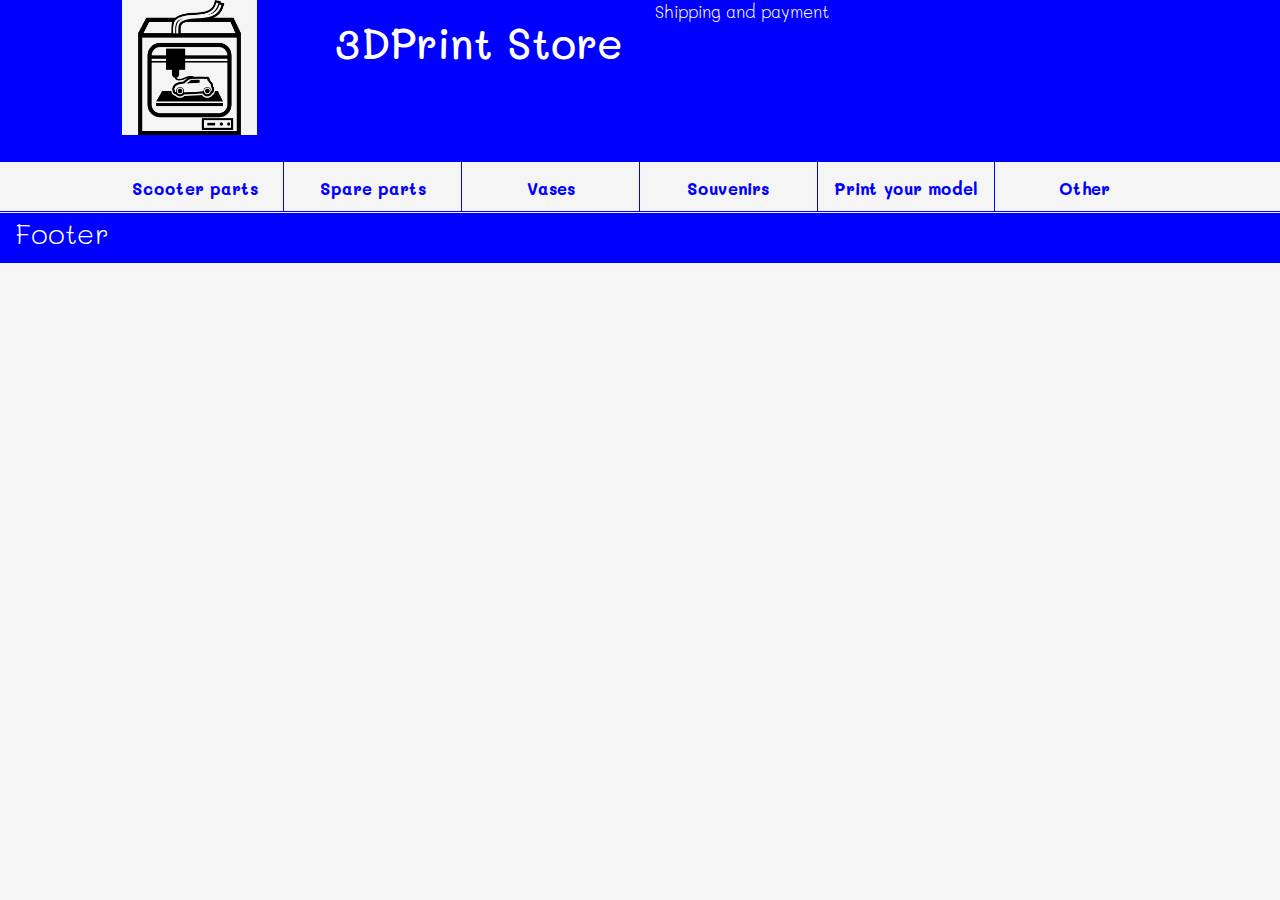
==== category.html @ 894fbd0d "Add topMenu scr Add category html" ====
<!DOCTYPE html>
<html lang="en">
<head>
    <meta charset="UTF-8">
    <title>3DPrint Store</title>
    <link rel="icon" type="image/png" href="images/support/icon_logo.png" />
    <link href="https://fonts.googleapis.com/css?family=Roboto:300,400,700" rel="stylesheet">
    <link href="https://fonts.googleapis.com/css?family=Alice" rel="stylesheet">
    <link href="https://fonts.googleapis.com/css?family=Mali" rel="stylesheet">
    <!-- Latest compiled and minified CSS -->
    <link rel="stylesheet" href="https://maxcdn.bootstrapcdn.com/bootstrap/4.0.0/css/bootstrap.min.css" integrity="sha384-Gn5384xqQ1aoWXA+058RXPxPg6fy4IWvTNh0E263XmFcJlSAwiGgFAW/dAiS6JXm" crossorigin="anonymous">

    <!-- Latest compiled JavaScript -->
    <script src="https://maxcdn.bootstrapcdn.com/bootstrap/4.0.0/js/bootstrap.min.js" integrity="sha384-JZR6Spejh4U02d8jOt6vLEHfe/JQGiRRSQQxSfFWpi1MquVdAyjUar5+76PVCmYl" crossorigin="anonymous"></script>
    <meta name="viewport" content="width=device-width, initial-scale=1">
    <link rel="stylesheet" href="https://maxcdn.bootstrapcdn.com/bootstrap/3.3.7/css/bootstrap.min.css">
    <script src="https://ajax.googleapis.com/ajax/libs/jquery/3.3.1/jquery.min.js"></script>
    <script src="https://maxcdn.bootstrapcdn.com/bootstrap/3.3.7/js/bootstrap.min.js"></script>





    <link href="css/stl_pg1.css" rel="stylesheet" type="text/css">
    <link href="css/stl_header.css" rel="stylesheet" type="text/css">
    <link href="css/stl_top_menu.css" rel="stylesheet" type="text/css">
    <link href="css/stl_carousel.css" rel="stylesheet" type="text/css">
    <link href="css/stl_catalog.css" rel="stylesheet" type="text/css">
    <link href="css/stl_footer.css" rel="stylesheet" type="text/css">


    <script src="scripts/scr_create_header.js"></script>
    <script src="scripts/scr_create_top_menu.js"></script>
    <script src="scripts/scr_create_footer.js"></script>
    <script src="scripts/scr_create_delivery_terms.js"></script>



</head>
<body>


<div class="container-fluid">
    <div  class="row">
        <div id="header" class="col-12" >
            <!--<div class="row">-->
                <!--<div class="col-2 offset-1">-->
                   <!--<a href="main.html"> <img src="images/support/icon_logo.png"></a>-->
                <!--</div>-->
                <!--<div class="col-3">-->
                    <!--<a href="main.html"> <h1>3DPrint Store</h1></a>-->
                <!--</div>-->

                <!--<div class="col-3">-->
                    <!--<a href="delivery.html"> <p>Shipping and payment</p></a>-->
                <!--</div>-->
            <!--</div>-->
        </div>
    </div>
    <div id="topMenuCont" class="row">
        <div id="topMenu" class="col-12" >
        </div>
    </div>
    
    <div  class="row">
        <div id="container" class="col-10 offset-1">
        </div>
    </div>




    <div class="row" >
        <div  id="footer" class="col-md-12 "  >
        </div>
    </div>



</div>


<script>
    createHeader();
    createTopMenu();
    createFooter();
</script>

</body>





</html>
---- css/stl_pg1.css ----
body{
    font-family: 'Mali', cursive;
    font-weight: 300;
    /*background-image:  url("bg_1.png") 70% 70% no-repeat / cover;*/
    /*padding: 2em;*/
    min-height: 100vh;
    /*text-shadow: 2px 2px whitesmoke;*/
    width: 100%;
    /*background: url("../../bg_1.png") 10% 10% no-repeat / cover;;*/
    background: whitesmoke;

}





#top_menu{
    background: white;
    min-height: 8vh;
}

#top_menu a{
    color: blue;
}
---- css/stl_header.css ----
#header{
    background: blue;
    min-height: 18vh;
    color: white;
}

#header a{
    color: white;
}

#header p{
    font-size: 1.2em;
}

#header h1{
    font-size: 3em;
}

#header img{
     height: 15vh;
     width: 15vh;
     background: whitesmoke;
 }
---- css/stl_top_menu.css ----
#topMenu{
    border-bottom-width: 1px ;
    border-bottom-style: solid ;
    border-bottom-color: blue;
}




[id*="tm_item-"]{
    border-right: blue;
    border-right-style: solid;
    border-right-width: 1px;

    font-size: 1.2em;
    color: blue;
    font-weight: bold;
    text-align: center;
}

[id*="tm_item-"] a{
    color: blue;
}

#tm_item-6{
    border-right: transparent;
}

[id*="tm_item-"] p{
padding-top: 10%
}
---- css/stl_carousel.css ----
#carousel{
    min-height: 60vh;
    padding: 0;
}

.w3-content{
    /*margin-top: 2em;*/
    /*margin-bottom: 2em;*/
    /*margin-left: 1em;*/
    /*margin-right: 1em;*/

}

.w3-content img{
    width: 100%;
    /*height: 10px;*/

    /*filter: blur(5px);*/
    /*-webkit-filter: blur(5px);*/
    /*-moz-filter: blur(5px);*/
    /*-o-filter: blur(5px);*/
    /*-ms-filter: blur(5px);*/
    /*margin: -5px -10px -10px -5px;*/

}


/*img {*/
    /*filter: blur(5px);*/
    /*-webkit-filter: blur(5px);*/
    /*-moz-filter: blur(5px);*/
    /*-o-filter: blur(5px);*/
    /*-ms-filter: blur(5px);*/
/*}*/
---- css/stl_catalog.css ----
#catalog{
    margin-bottom: 5em;
    margin-top: 5em;
}



#catalog_title{
    text-align: center;
    color: whitesmoke;
    font-size: 2em;
}

[id*="ctlg_item-"]{
   padding: 0;
    position: relative;
}

[id*="ctlg_item-"] img{
    width: 100%;
    height: 100%;

}
#catalog p{
    z-index: 2;
}

[id*="ctlg_item-"] p{
    position: absolute;
    bottom: 0;
    alignment: center;
    z-index: 2;
    margin-left: 2em;
    font-size: 1.5em;
    color: whitesmoke;
    text-shadow: gray 1px 1px;
    /*border-radius: 0.5em;*/
    /*border-style:groove;*/
    /*border-width: 1px;*/
    /*border-color: whitesmoke;*/
    padding: 0.5em;
}
---- css/stl_footer.css ----
#footer{
    background: blue;
    color: white;
    font-size: 2em;
}
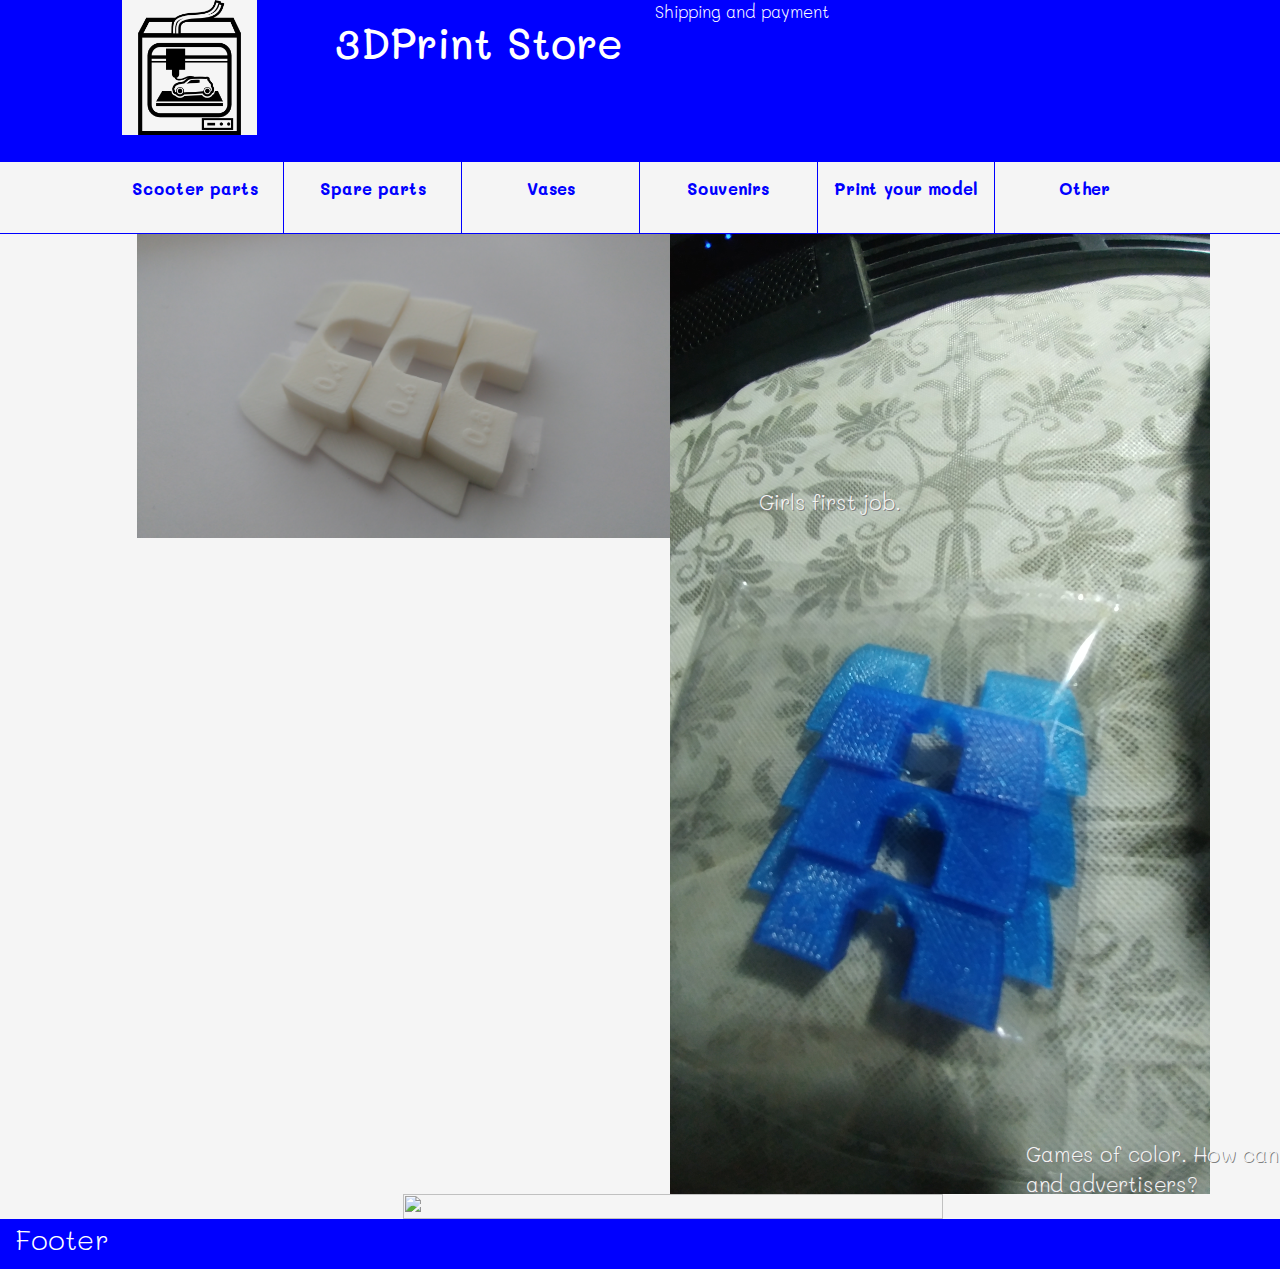
==== commit 26fde37e: "Add category scr" ====
--- a/category.html
+++ b/category.html
@@ -27,12 +27,13 @@
     <link href="css/stl_carousel.css" rel="stylesheet" type="text/css">
     <link href="css/stl_catalog.css" rel="stylesheet" type="text/css">
     <link href="css/stl_footer.css" rel="stylesheet" type="text/css">
+    <link href="css/stl_categories_items.css" rel="stylesheet" type="text/css">
 
 
     <script src="scripts/scr_create_header.js"></script>
     <script src="scripts/scr_create_top_menu.js"></script>
     <script src="scripts/scr_create_footer.js"></script>
-    <script src="scripts/scr_create_delivery_terms.js"></script>
+    <script src="scripts/scr_category.js"></script>
 
 
 
@@ -84,6 +85,8 @@
     createHeader();
     createTopMenu();
     createFooter();
+
+    createCategory();
 </script>
 
 </body>
--- a/css/stl_top_menu.css
+++ b/css/stl_top_menu.css
@@ -2,6 +2,8 @@
     border-bottom-width: 1px ;
     border-bottom-style: solid ;
     border-bottom-color: blue;
+    cursor: pointer;
+    height: 8vh;
 }
 
 
@@ -16,6 +18,12 @@
     color: blue;
     font-weight: bold;
     text-align: center;
+    height: 8vh;
+}
+
+[id*="tm_item-"]:hover{
+    font-size: 1.5em;
+    font-weight: bold;
 }
 
 [id*="tm_item-"] a{
--- a/css/stl_categories_items.css
+++ b/css/stl_categories_items.css
@@ -0,0 +1,42 @@
+#catalog{
+    margin-bottom: 5em;
+    margin-top: 5em;
+}
+
+
+
+#catalog_title{
+    text-align: center;
+    color: whitesmoke;
+    font-size: 2em;
+}
+
+[id*="ctlg_item-"]{
+   padding: 0;
+    position: relative;
+}
+
+[id*="ctlg_item-"] img{
+    width: 100%;
+    height: 100%;
+
+}
+#catalog p{
+    z-index: 2;
+}
+
+[id*="ctlg_item-"] p{
+    position: absolute;
+    bottom: 0;
+    alignment: center;
+    z-index: 2;
+    margin-left: 2em;
+    font-size: 1.5em;
+    color: whitesmoke;
+    text-shadow: gray 1px 1px;
+    /*border-radius: 0.5em;*/
+    /*border-style:groove;*/
+    /*border-width: 1px;*/
+    /*border-color: whitesmoke;*/
+    padding: 0.5em;
+}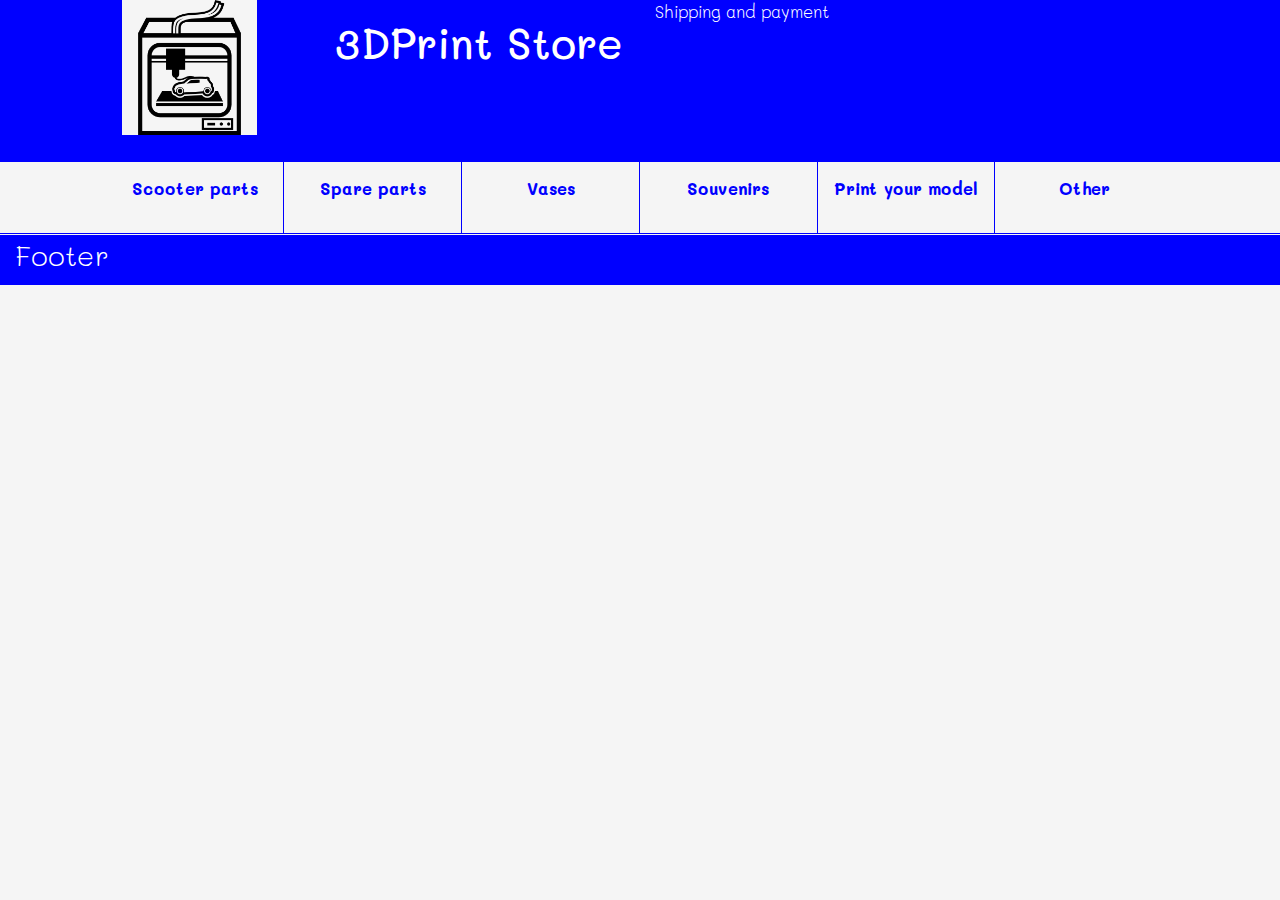
==== commit a7f59fe5: "Improved category scr. Working with inLine parametr" ====
--- a/category.html
+++ b/category.html
@@ -24,8 +24,6 @@
     <link href="css/stl_pg1.css" rel="stylesheet" type="text/css">
     <link href="css/stl_header.css" rel="stylesheet" type="text/css">
     <link href="css/stl_top_menu.css" rel="stylesheet" type="text/css">
-    <link href="css/stl_carousel.css" rel="stylesheet" type="text/css">
-    <link href="css/stl_catalog.css" rel="stylesheet" type="text/css">
     <link href="css/stl_footer.css" rel="stylesheet" type="text/css">
     <link href="css/stl_categories_items.css" rel="stylesheet" type="text/css">
 
--- a/css/stl_pg1.css
+++ b/css/stl_pg1.css
@@ -15,14 +15,6 @@
 
 
 
-#top_menu{
-    background: white;
-    min-height: 8vh;
-}
-
-#top_menu a{
-    color: blue;
-}
 
 
 
@@ -30,3 +22,4 @@
 
 
 
+
--- a/css/stl_top_menu.css
+++ b/css/stl_top_menu.css
@@ -6,7 +6,14 @@
     height: 8vh;
 }
 
+#top_menu{
+    background: white;
+    min-height: 8vh;
+}
 
+#top_menu a{
+    color: blue;
+}
 
 
 [id*="tm_item-"]{
--- a/css/stl_categories_items.css
+++ b/css/stl_categories_items.css
@@ -1,42 +1,33 @@
-#catalog{
-    margin-bottom: 5em;
-    margin-top: 5em;
-}
-
-
-
-#catalog_title{
-    text-align: center;
-    color: whitesmoke;
-    font-size: 2em;
-}
 
 [id*="ctlg_item-"]{
    padding: 0;
     position: relative;
+    /*height: 30vh;*/
+    background-color: red;
 }
 
 [id*="ctlg_item-"] img{
     width: 100%;
-    height: 100%;
+    height: 30vh;
 
 }
 #catalog p{
     z-index: 2;
 }
 
-[id*="ctlg_item-"] p{
-    position: absolute;
-    bottom: 0;
-    alignment: center;
-    z-index: 2;
-    margin-left: 2em;
-    font-size: 1.5em;
-    color: whitesmoke;
-    text-shadow: gray 1px 1px;
-    /*border-radius: 0.5em;*/
-    /*border-style:groove;*/
-    /*border-width: 1px;*/
-    /*border-color: whitesmoke;*/
-    padding: 0.5em;
-}+/*[id*="ctlg_item-"] p{*/
+    /*position: absolute;*/
+    /*bottom: 0;*/
+    /*alignment: center;*/
+    /*z-index: 2;*/
+    /*margin-left: 2em;*/
+    /*font-size: 1.5em;*/
+    /*color: whitesmoke;*/
+    /*text-shadow: gray 1px 1px;*/
+    /*!*border-radius: 0.5em;*!*/
+    /*!*border-style:groove;*!*/
+    /*!*border-width: 1px;*!*/
+    /*!*border-color: whitesmoke;*!*/
+    /*padding: 0.5em;*/
+
+/*}*/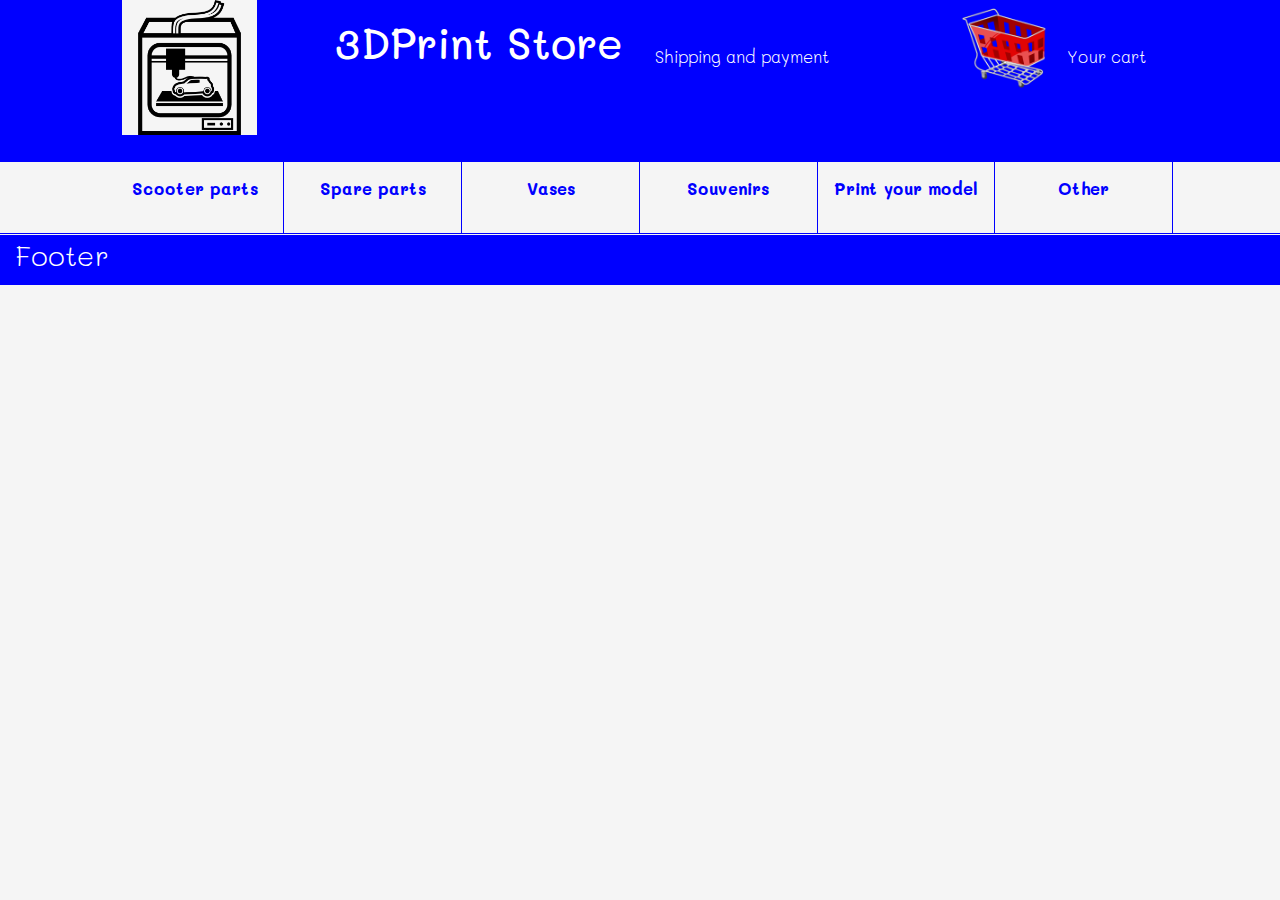
==== commit 0a19fbb6: "working with server fill category info working good" ====
--- a/category.html
+++ b/category.html
@@ -84,7 +84,7 @@
     createTopMenu();
     createFooter();
 
-    createCategory();
+    // createCategory();
 </script>
 
 </body>
--- a/css/stl_header.css
+++ b/css/stl_header.css
@@ -16,9 +16,28 @@
     font-size: 3em;
 }
 
-#header img{
+#logo img{
      height: 15vh;
      width: 15vh;
      background: whitesmoke;
  }
 
+#mCart img{
+    height: 10vh;
+    width: 10vh;
+}
+
+#mCart img:hover{
+    transform: scale(1.2);
+}
+#mCart img:active{
+transform: translateY(1em)}
+
+#mCart p{
+    padding-top: 5vh;
+    padding-left: 1em;
+}
+
+#mDeliv{
+    padding-top: 5vh;
+}--- a/css/stl_categories_items.css
+++ b/css/stl_categories_items.css
@@ -1,10 +1,17 @@
 
 [id*="ctlg_item-"]{
-   padding: 0;
     position: relative;
     /*height: 30vh;*/
-    background-color: red;
+    padding: 5%;
 }
+
+[id*="ctlg_item-"]:hover{
+    position: relative;
+    /*height: 30vh;*/
+    background-color: rgb(135, 252, 245);
+}
+
+
 
 [id*="ctlg_item-"] img{
     width: 100%;
@@ -30,4 +37,17 @@
     /*!*border-color: whitesmoke;*!*/
     /*padding: 0.5em;*/
 
-/*}*/+/*}*/
+
+
+.item_ttl{
+    color: blue;
+    margin: 1em;
+    font-size: 1.5em;
+}
+
+.item_price{
+color: red;
+    margin: 0 1em 1em 1em;
+    font-size: 1.5em;
+}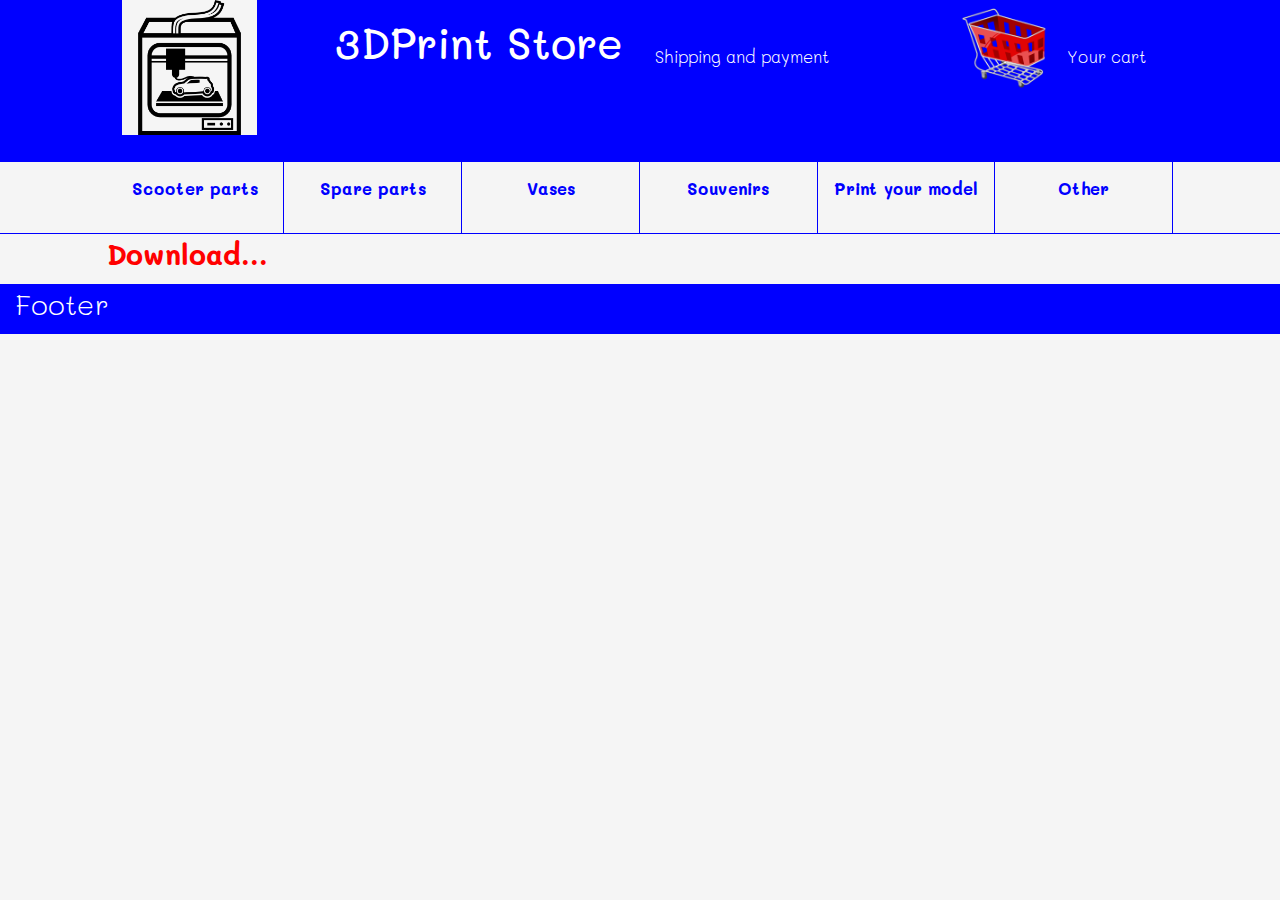
==== commit 685ff037: "add dowload msg" ====
--- a/category.html
+++ b/category.html
@@ -26,6 +26,7 @@
     <link href="css/stl_top_menu.css" rel="stylesheet" type="text/css">
     <link href="css/stl_footer.css" rel="stylesheet" type="text/css">
     <link href="css/stl_categories_items.css" rel="stylesheet" type="text/css">
+    <link href="css/stl_dowload.css" rel="stylesheet" type="text/css">
 
 
     <script src="scripts/scr_create_header.js"></script>
--- a/css/stl_dowload.css
+++ b/css/stl_dowload.css
@@ -0,0 +1,5 @@
+#divRowProgress{
+    color: red;
+    font-size: 2em;
+    font-weight: bold;
+}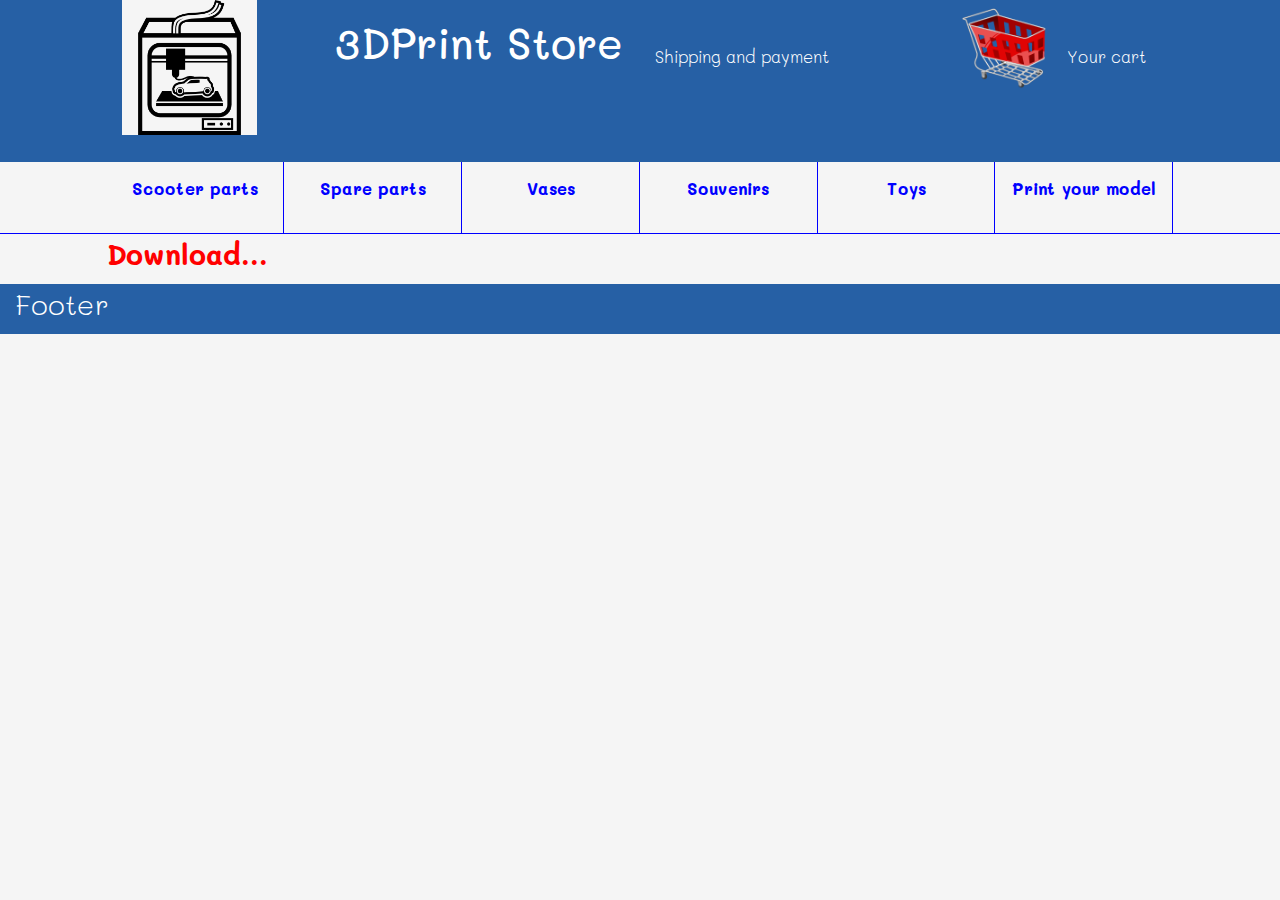
==== commit 02ba7c18: "add btn scroll" ====
--- a/category.html
+++ b/category.html
@@ -33,6 +33,7 @@
     <script src="scripts/scr_create_top_menu.js"></script>
     <script src="scripts/scr_create_footer.js"></script>
     <script src="scripts/scr_category.js"></script>
+    <script src="scripts/scr_scrollbtn.js"></script>
 
 
 
--- a/css/stl_header.css
+++ b/css/stl_header.css
@@ -1,5 +1,5 @@
 #header{
-    background: blue;
+    background: rgb(38,96,165);
     min-height: 18vh;
     color: white;
 }
--- a/css/stl_footer.css
+++ b/css/stl_footer.css
@@ -1,5 +1,5 @@
 #footer{
-    background: blue;
+    background: rgb(38,96,165);
     color: white;
     font-size: 2em;
 }--- a/css/stl_categories_items.css
+++ b/css/stl_categories_items.css
@@ -3,12 +3,13 @@
     position: relative;
     /*height: 30vh;*/
     padding: 5%;
+    cursor: pointer;
 }
 
 [id*="ctlg_item-"]:hover{
     position: relative;
     /*height: 30vh;*/
-    background-color: rgb(135, 252, 245);
+    background-color: rgb(204,239,252);
 }
 
 
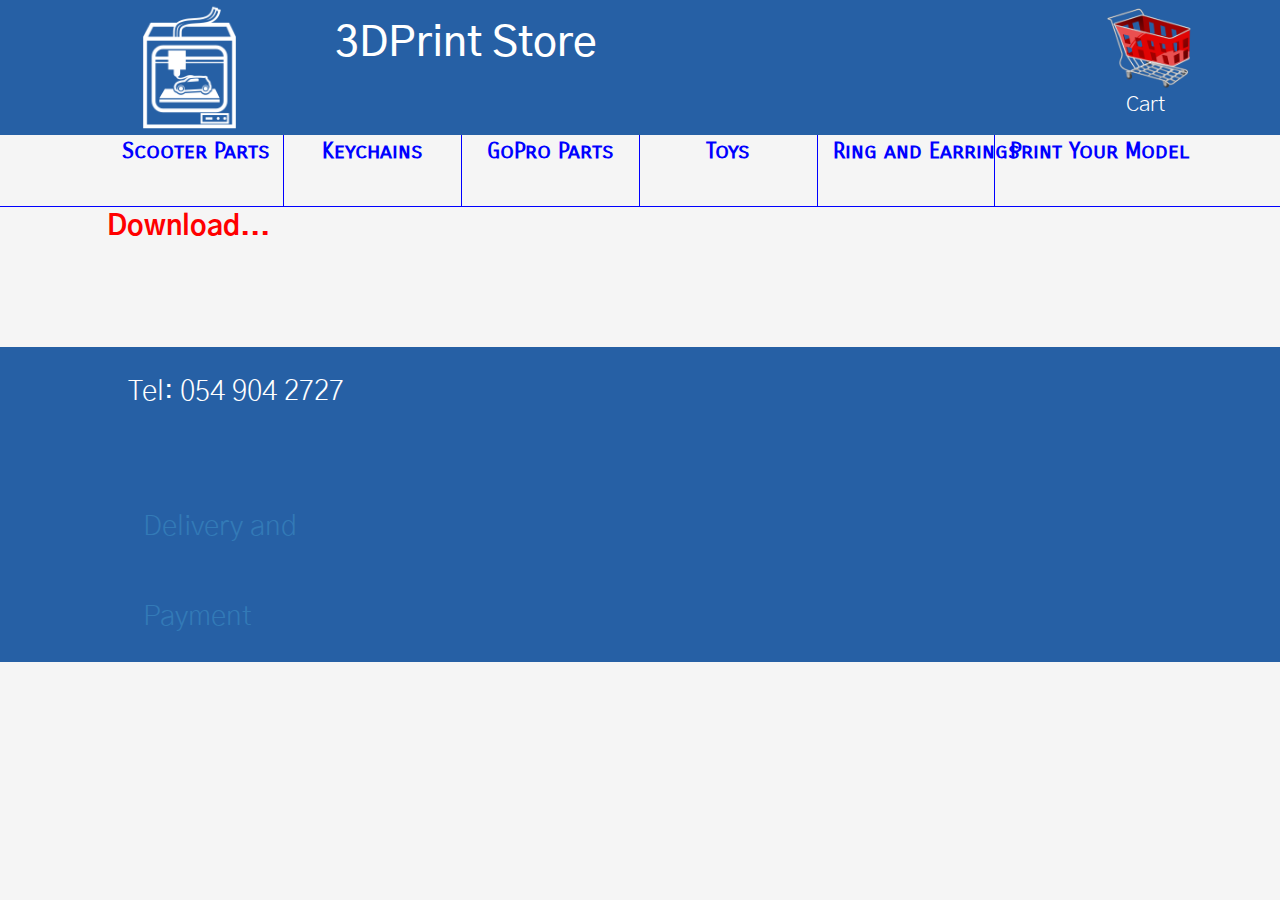
==== commit 35d0e810: "Working with styles" ====
--- a/category.html
+++ b/category.html
@@ -7,6 +7,10 @@
     <link href="https://fonts.googleapis.com/css?family=Roboto:300,400,700" rel="stylesheet">
     <link href="https://fonts.googleapis.com/css?family=Alice" rel="stylesheet">
     <link href="https://fonts.googleapis.com/css?family=Mali" rel="stylesheet">
+    <link href="https://fonts.googleapis.com/css?family=Nunito" rel="stylesheet">
+    <link href="https://fonts.googleapis.com/css?family=Yantramanav:900" rel="stylesheet">
+    <link href="https://fonts.googleapis.com/css?family=Carrois+Gothic+SC|Gothic+A1" rel="stylesheet">
+
     <!-- Latest compiled and minified CSS -->
     <link rel="stylesheet" href="https://maxcdn.bootstrapcdn.com/bootstrap/4.0.0/css/bootstrap.min.css" integrity="sha384-Gn5384xqQ1aoWXA+058RXPxPg6fy4IWvTNh0E263XmFcJlSAwiGgFAW/dAiS6JXm" crossorigin="anonymous">
 
--- a/css/stl_pg1.css
+++ b/css/stl_pg1.css
@@ -1,5 +1,10 @@
 body{
-    font-family: 'Mali', cursive;
+    /*font-family: 'Mali', cursive;*/
+    /*font-family: 'Alice', cursive;*/
+    /*font-family: 'Nunito', sans-serif;*/
+    /*font-family: 'Yantramanav', sans-serif;*/
+    font-family: 'Gothic A1', sans-serif;
+
     font-weight: 300;
     /*background-image:  url("bg_1.png") 70% 70% no-repeat / cover;*/
     /*padding: 2em;*/
--- a/css/stl_header.css
+++ b/css/stl_header.css
@@ -1,7 +1,8 @@
 #header{
     background: rgb(38,96,165);
-    min-height: 18vh;
+    height: 15vh;
     color: white;
+
 }
 
 #header a{
@@ -19,12 +20,27 @@
 #logo img{
      height: 15vh;
      width: 15vh;
-     background: whitesmoke;
- }
+     /*background: whitesmoke;*/
+    filter: invert(100%);
+    transform: scale(0.9);
+
+
+}
+#logo img:hover{
+    transform: scale(1);
+}
+
+#mCartRow  {
+    /*background-color: pink;*/
+    padding-left: 50%;
+    height: 15vh;
+}
+
 
 #mCart img{
     height: 10vh;
     width: 10vh;
+
 }
 
 #mCart img:hover{
@@ -34,8 +50,10 @@
 transform: translateY(1em)}
 
 #mCart p{
-    padding-top: 5vh;
+    /*padding-top: 5vh;*/
     padding-left: 1em;
+    font-size: 1.5em;
+    /*color: red;*/
 }
 
 #mDeliv{
--- a/css/stl_top_menu.css
+++ b/css/stl_top_menu.css
@@ -4,6 +4,8 @@
     border-bottom-color: blue;
     cursor: pointer;
     height: 8vh;
+    font-family: 'Carrois Gothic SC', sans-serif;
+
 }
 
 #top_menu{
@@ -17,11 +19,13 @@
 
 
 [id*="tm_item-"]{
+    white-space: nowrap;
+
     border-right: blue;
     border-right-style: solid;
     border-right-width: 1px;
 
-    font-size: 1.2em;
+    font-size: 1.6em;
     color: blue;
     font-weight: bold;
     text-align: center;
@@ -29,18 +33,25 @@
 }
 
 [id*="tm_item-"]:hover{
-    font-size: 1.5em;
+    font-size: 1.8em;
     font-weight: bold;
 }
 
 [id*="tm_item-"] a{
     color: blue;
+    background-color: #666666;
+    margin: 0;
+    padding: 0;
+
 }
 
-#tm_item-6{
+#tm_item-5{
     border-right: transparent;
 }
 
+
+
 [id*="tm_item-"] p{
-padding-top: 10%
+    width: 100%;
+
 }--- a/css/stl_footer.css
+++ b/css/stl_footer.css
@@ -2,4 +2,19 @@
     background: rgb(38,96,165);
     color: white;
     font-size: 2em;
+    min-height: 10vh;
+    padding: 0;
+    margin: 10vh 0 0 0;
+    padding-left: 10%;
+
+    line-height: 10vh;
+
+
+}
+
+#footer p{
+    margin: 0;
+    /*background-color: red;*/
+    vertical-align: middle;
+
 }--- a/css/stl_categories_items.css
+++ b/css/stl_categories_items.css
@@ -1,15 +1,21 @@
 
 [id*="ctlg_item-"]{
     position: relative;
-    /*height: 30vh;*/
-    padding: 5%;
+    height: 50vh;
+    /*padding: 5%;*/
     cursor: pointer;
+    border-style: solid;
+    border-width: 1px;
+    border-color: gray;
 }
 
 [id*="ctlg_item-"]:hover{
     position: relative;
     /*height: 30vh;*/
-    background-color: rgb(204,239,252);
+    /*background-color: rgba(156, 255, 148, 0.11);*/
+    /*font-size: 1.2em;*/
+    /*font-weight: bold;*/
+    text-shadow: gray 1px 1px;
 }
 
 
@@ -45,10 +51,15 @@
     color: blue;
     margin: 1em;
     font-size: 1.5em;
+    height: 5vh;
+    /*white-space: nowrap;*/
 }
 
 .item_price{
-color: red;
-    margin: 0 1em 1em 1em;
-    font-size: 1.5em;
+    color: red;
+    margin: 1em 1em 1em 1em;
+    font-size: 2em;
+    /*background-color: black;*/
+    width: 100%;
+    text-align: right;
 }